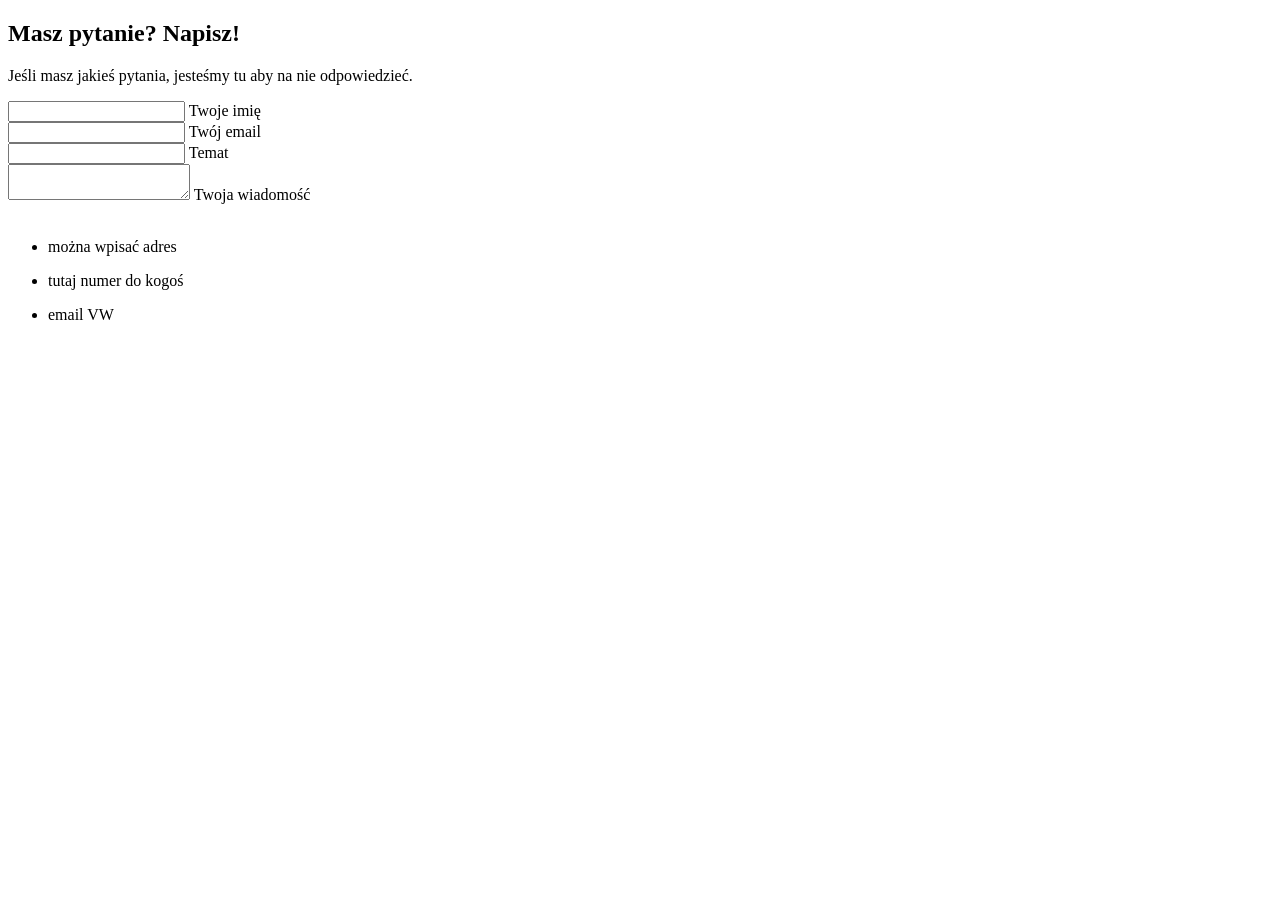
==== src/main/resources/templates/applications-and-needs package/applications-and-needs.html @ 9bd4d277 "surveys and applications" ====
<!DOCTYPE html>
<html lang="en" xmlns:th="http://www.thymeleaf.org"
>
<head th:replace="document/head :: head_section"></head>
<body>
<div th:replace="document/content :: content_section_title"></div>

<div class="survey-page">

    <!--Section: Contact v.2-->
    <section class="mb-4">

        <!--Section heading-->
        <h2 class="h1-responsive font-weight-bold text-center my-4">Masz pytanie? Napisz!</h2>
        <!--Section description-->
        <p class="text-center w-responsive mx-auto mb-5">Jeśli masz jakieś pytania, jesteśmy tu aby na nie odpowiedzieć.</p>

        <div class="row">

            <!--Grid column-->
            <div class="col-md-9 mb-md-0 mb-5">
                <form id="contact-form" name="contact-form" action="mail.php" method="POST">

                    <!--Grid row-->
                    <div class="row">

                        <!--Grid column-->
                        <div class="col-md-6">
                            <div class="md-form mb-0">
                                <input type="text" id="name" name="name" class="form-control">
                                <label for="name" class="">Twoje imię</label>


                            </div>
                        </div>
                        <!--Grid column-->

                        <!--Grid column-->
                        <div class="col-md-6">
                            <div class="md-form mb-0">
                                <input type="text" id="email" name="email" class="form-control">
                                <label for="email" class="">Twój email</label>
                            </div>
                        </div>
                        <!--Grid column-->

                    </div>
                    <!--Grid row-->

                    <!--Grid row-->
                    <div class="row">
                        <div class="col-md-12">
                            <div class="md-form mb-0">
                                <input type="text" id="subject" name="subject" class="form-control">
                                <label for="subject" class="">Temat</label>
                            </div>
                        </div>
                    </div>
                    <!--Grid row-->

                    <!--Grid row-->
                    <div class="row">

                        <!--Grid column-->
                        <div class="col-md-12">

                            <div class="md-form">
                                <textarea type="text" id="message" name="message" rows="2" class="form-control md-textarea"></textarea>
                                <label for="message">Twoja wiadomość</label>
                            </div>

                        </div>
                    </div>
                    <!--Grid row-->

                </form>

                <div class="text-center text-md-left">
                    <a class="btn btn-primary" onclick="document.getElementById('contact-form').submit();" style="color: white">Wyślij</a>
                </div>
                <div class="status"></div>
            </div>
            <!--Grid column-->

            <!--Grid column-->
            <div class="col-md-3 text-center">
                <ul class="list-unstyled mb-0">
                    <li><i class="fas fa-map-marker-alt fa-2x"></i>
                        <p>można wpisać adres</p>
                    </li>

                    <li><i class="fas fa-phone mt-4 fa-2x"></i>
                        <p>tutaj numer do kogoś</p>
                    </li>

                    <li><i class="fas fa-envelope mt-4 fa-2x"></i>
                        <p>email VW</p>
                    </li>
                </ul>
            </div>
            <!--Grid column-->

        </div>

    </section>
    <!--Section: Contact v.2-->

</div>
</body>
<footer th:replace="document/footer :: footer_section"></footer>
</html>
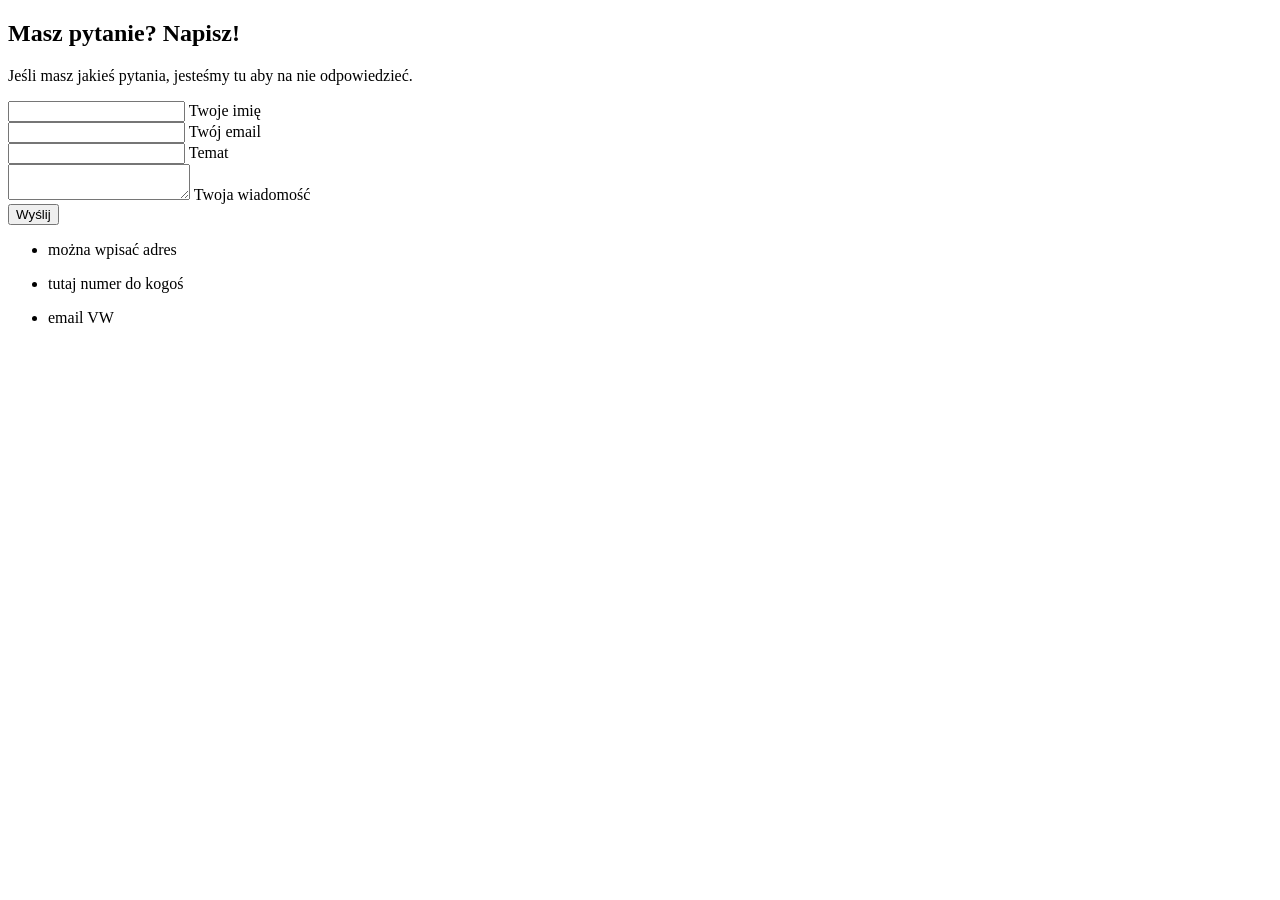
==== commit 5eff5778: "surveys and applications" ====
--- a/src/main/resources/templates/applications-and-needs package/applications-and-needs.html
+++ b/src/main/resources/templates/applications-and-needs package/applications-and-needs.html
@@ -13,39 +13,50 @@
         <!--Section heading-->
         <h2 class="h1-responsive font-weight-bold text-center my-4">Masz pytanie? Napisz!</h2>
         <!--Section description-->
-        <p class="text-center w-responsive mx-auto mb-5">Jeśli masz jakieś pytania, jesteśmy tu aby na nie odpowiedzieć.</p>
+        <p class="text-center w-responsive mx-auto mb-5">Jeśli masz jakieś pytania, jesteśmy tu aby na nie
+            odpowiedzieć.</p>
 
         <div class="row">
 
             <!--Grid column-->
             <div class="col-md-9 mb-md-0 mb-5">
-                <form id="contact-form" name="contact-form" action="mail.php" method="POST">
+                <form th:action="@{/sendMessage}"  method="POST">
 
                     <!--Grid row-->
-                    <div class="row">
-
+                    <div class="row"  th:if="${!#request.isUserInRole('ADMIN') and !#request.isUserInRole('USER')}">
                         <!--Grid column-->
                         <div class="col-md-6">
                             <div class="md-form mb-0">
                                 <input type="text" id="name" name="name" class="form-control">
                                 <label for="name" class="">Twoje imię</label>
-
-
                             </div>
                         </div>
                         <!--Grid column-->
-
                         <!--Grid column-->
                         <div class="col-md-6">
                             <div class="md-form mb-0">
-                                <input type="text" id="email" name="email" class="form-control">
-                                <label for="email" class="">Twój email</label>
+                                <input type="text" id="email_sender" name="email_sender" class="form-control">
+                                <input type="number" id="id_recipient" placeholder="2" value="2"  name="id_recipient" hidden class="form-control">
+                                <label class="">Twój email</label>
                             </div>
                         </div>
+
+
                         <!--Grid column-->
-
                     </div>
                     <!--Grid row-->
+
+                    <div class="row" th:if="${#request.isUserInRole('ADMIN') or #request.isUserInRole('USER')}">
+                        <div class="col-md-6">
+                            <div class="md-form mb-0">
+                                <input type="text" id="email_sender" th:value="${email_sender}" name="email_sender" hidden class="form-control">
+                                <input type="number" id="id_recipient" value="2" name="id_recipient" hidden class="form-control">
+<!--                                <label for="email" class="">Twój email</label>-->
+                            </div>
+                        </div>
+                    </div>
+
+
 
                     <!--Grid row-->
                     <div class="row">
@@ -65,19 +76,26 @@
                         <div class="col-md-12">
 
                             <div class="md-form">
-                                <textarea type="text" id="message" name="message" rows="2" class="form-control md-textarea"></textarea>
-                                <label for="message">Twoja wiadomość</label>
+                                <textarea type="text" id="text_msg" name="text_msg" rows="2"
+                                          class="form-control md-textarea"></textarea>
+                                <label for="text_msg">Twoja wiadomość</label>
                             </div>
 
                         </div>
                     </div>
                     <!--Grid row-->
 
+                    <div class="form-row">
+                        <div class="col-sm-12 col-md-12 form-group">
+                            <button type="submit" class="btn btn-primary">
+                                <i  aria-hidden="true"></i>
+                                Wyślij
+                            </button>
+                        </div>
+                    </div>
                 </form>
 
-                <div class="text-center text-md-left">
-                    <a class="btn btn-primary" onclick="document.getElementById('contact-form').submit();" style="color: white">Wyślij</a>
-                </div>
+
                 <div class="status"></div>
             </div>
             <!--Grid column-->
